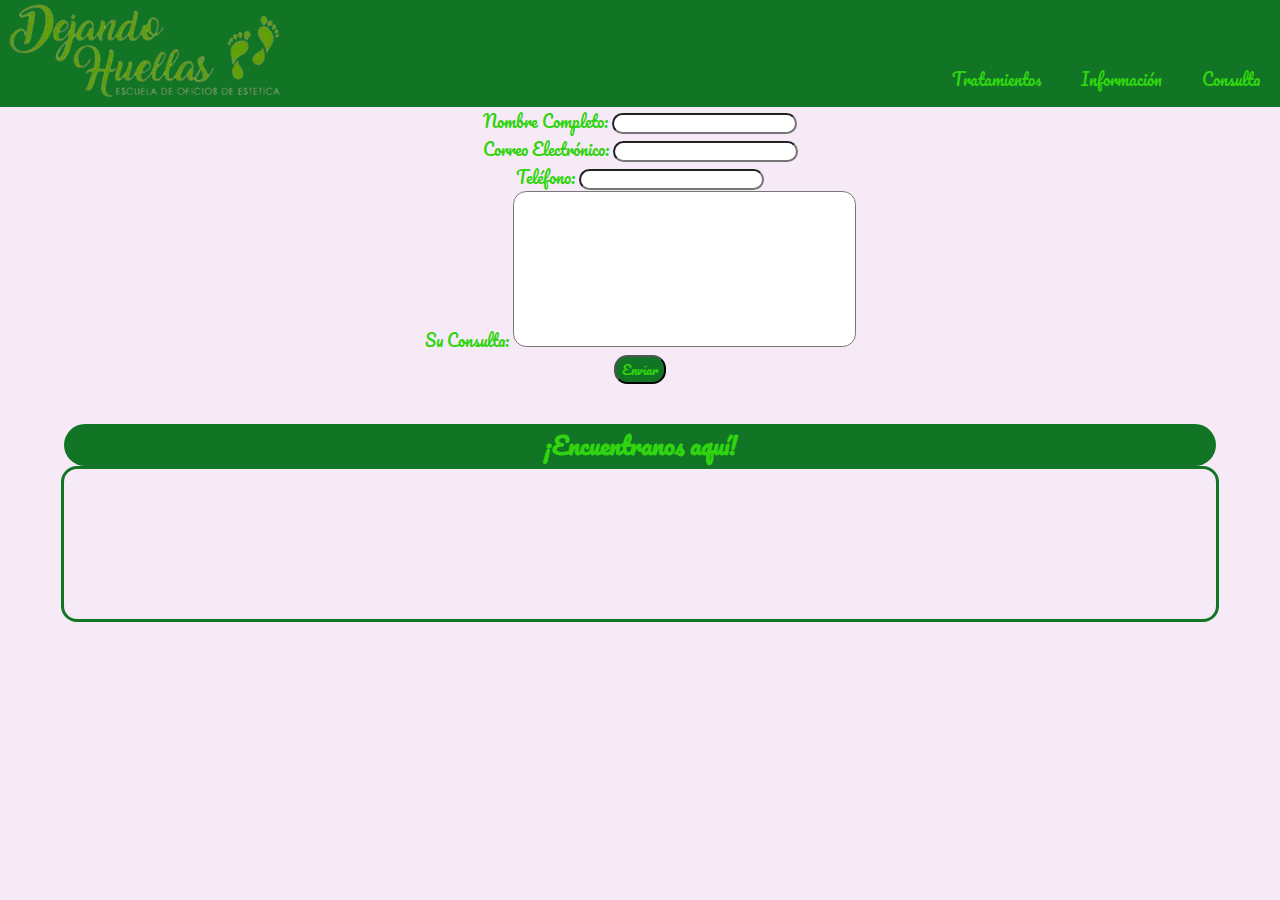
==== pages/consulta.html @ 2d887c53 "Form y validacion agregados" ====
<!DOCTYPE html>
<html lang="es">
<head>
    <meta charset="UTF-8">
    <meta name="viewport" content="width=device-width, initial-scale=1.0">
    <title>Consulta</title>
    <link rel="icon" type="image/x-icon" href="../images/favicon.ico">
    <link rel="stylesheet" href="../css/estilo.css">
    <script src="../js/validar.js"></script>
    <!--Fuentes-->
    <link rel="preconnect" href="https://fonts.googleapis.com">
    <link rel="preconnect" href="https://fonts.gstatic.com" crossorigin>
    <link href="https://fonts.googleapis.com/css2?family=Pacifico&display=swap" rel="stylesheet">
    <!--Fuentes-->
</head>

<body>
  
    <!-- HEADER -->
    <header>
   
        <a href="../index.html">
            <img src="../images/logo-sin-fondo-1920w-286w.webp" alt="DejandoHuellasLogo">
        </a>
        <nav class="navbar">
            
            <a href="tratamiento.html">Tratamientos</a>
            <a href="informacion.html">Información</a>
            <a href="consulta.html">Consulta</a>                                   
        </nav>
    </header>
    
    <form id="formulario" onsubmit="return validar()">
        <label for="nombre">Nombre Completo:</label>
        <input type="text" name="nombre" id="nombre"><br>
        <label for="email">Correo Electrónico:</label>
        <input type="text" name="email" id="email"><br>
        <label for="tel">Teléfono: </label>
        <input type="number" name="tel" id="tel"><br>
        <label for="consulta">Su Consulta:</label>
        <textarea name="consulta" id="consulta" form="formulario" cols="40" rows="10"></textarea><br>
        <input type="submit" value="Enviar" class="boton">
    </form>
    <ul class="list" id="list">

    </ul>

    <div class="ubi">
        <h2>¡Encuentranos aquí!</h2>
        <iframe class="mapa" src="https://www.google.com/maps/embed?pb=!1m18!1m12!1m3!1d38709.392430015214!2d-66.31275811795378!3d-33.18433239438335!2m3!1f0!2f0!3f0!3m2!1i1024!2i768!4f13.1!3m3!1m2!1s0x89c2598a155f537b%3A0xf83235263b82f801!2sEmpire%20State%20Building!5e0!3m2!1sen!2sus!4v1620216626826!5m2!1sen!2sus" frameborder="0" ></iframe>
    </div>
</body>
</html>
---- css/estilo.css ----
@import "navbar.css";
@import "contenidoColumnas.css";
@import url(formulariosstyle.css);

body {
    background-color: rgba(235, 202, 235, .4);
    background-size: cover;    
    margin: 0;
    padding: 0;
    overflow-x: hidden;
}

body {
    font-family: "Pacifico", cursive;
   /*
    font-weight: 400;
    */
    font-style: normal;
    color: rgb(48, 212, 15);
    margin: 0%;
    text-align: center;
}

header {
    display: flex;
    justify-content: space-between;
    background-color: rgb(18, 117, 38);
    width: 100%;
}

.presentacion{
    display: flex;
    flex-direction: row;
    width: 100%;
    background-color: white;
}

#quienes, #somos{
    width: 50%;
    padding: 60px;
    display: flex;
    align-items: center;
    justify-content: center;
}

.avalados {
    background-color: transparent;
}

.avalados h2 {
    color: rgb(18, 117, 38)
}

.galeria {
    background-color: white;  
    overflow: hidden; 
    border-radius: 1em;
    width: 80%;
    max-width: 120em;
    padding: 2em;
    overflow: hidden;
    margin: 0 auto;
}

.contenedorFoto {
    width: 100%;
    padding: 2em;
    border-radius: 1em;
    display: flex; /* Utiliza el modelo de caja flexible */
    justify-content: center; /* Centra horizontalmente las imágenes */
    align-items: center; /* Centra verticalmente las imágenes */
}

#uno {
    border-radius: 1em;
    height: auto;
    max-width: 100%;
    box-shadow: 1em 1em 2em;
    transition: all 0.5s ease;
    margin: 5px;
}

#uno:hover {
    transform: scale(1.021, 1.021);
}

.mapa {
    width: 90%;
    margin: 0 auto;
    border-radius: 1em;
    border: solid rgb(18, 117, 38);
}

.ubi {
    display: flex;
    flex-flow: column nowrap;
    justify-content: center;
}

.ubi h2 {
    background-color: rgb(18, 117, 38);
    border-radius: 1em;
    width: 90%;
    margin: 0 auto;
    margin-top: 1em;
}

/*estilo a botones de "galeria de fotos"*/
.boton {
    border-radius: 1em;
    background-color: rgb(18, 117, 38);
    font-family: "Pacifico", cursive;
    font-weight: 400;
    font-style: normal;
    color: rgb(48, 212, 15);
    transition: all 0.4s ease; 
}

.boton:hover {
    cursor: pointer;
    transform: scale(1.4, 1.4)
}

.botones {
    display: flex;
    justify-content: space-between;   
}
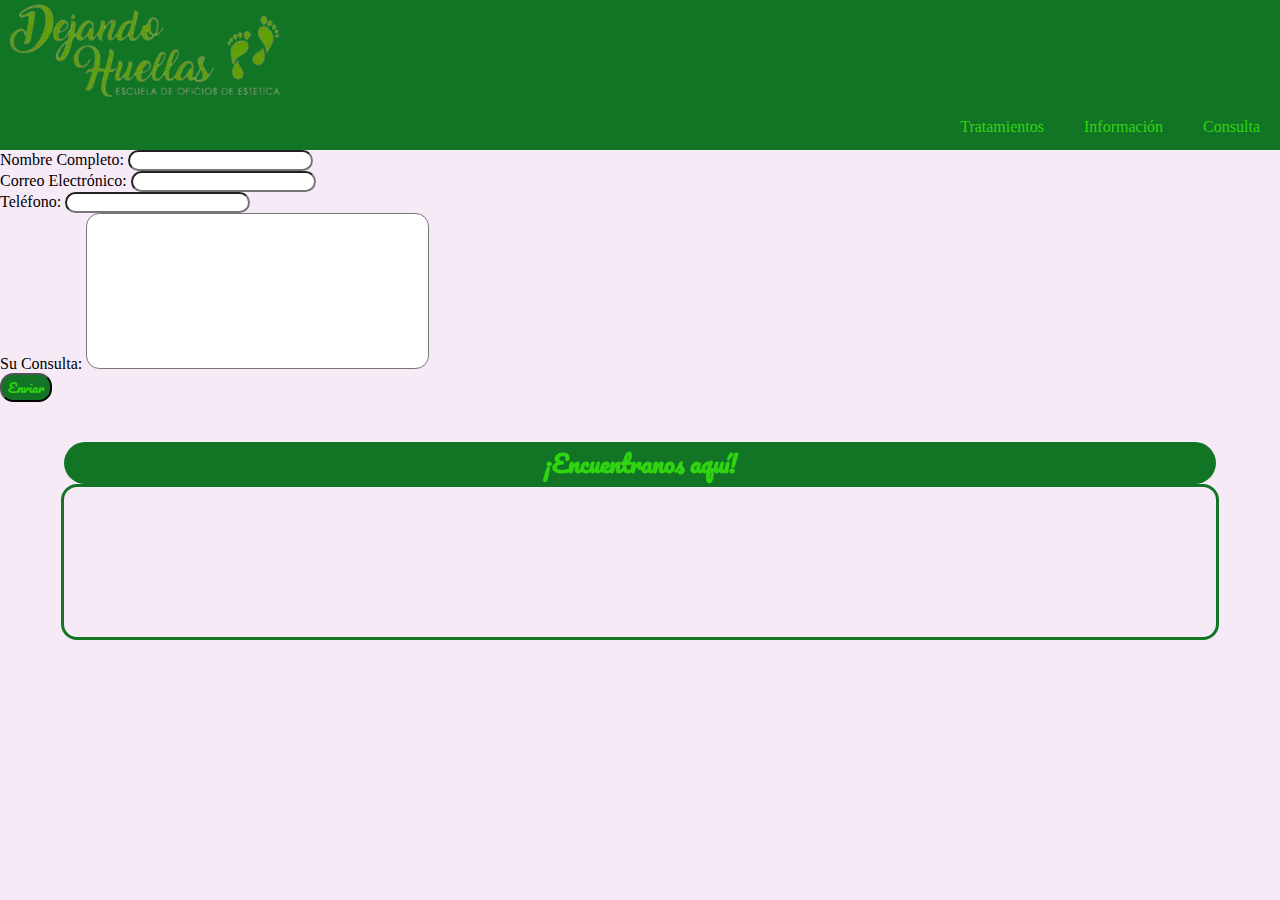
==== commit 40e9bd66: "Revert "Ajuste en el nav-bar"" ====
--- a/pages/consulta.html
+++ b/pages/consulta.html
@@ -22,13 +22,16 @@
         <a href="../index.html">
             <img src="../images/logo-sin-fondo-1920w-286w.webp" alt="DejandoHuellasLogo">
         </a>
+    </header>
+
+    <!-- NAVEGACION -->
         <nav class="navbar">
             
             <a href="tratamiento.html">Tratamientos</a>
             <a href="informacion.html">Información</a>
             <a href="consulta.html">Consulta</a>                                   
         </nav>
-    </header>
+    
     
     <form id="formulario" onsubmit="return validar()">
         <label for="nombre">Nombre Completo:</label>
--- a/css/estilo.css
+++ b/css/estilo.css
@@ -2,6 +2,16 @@
 @import "contenidoColumnas.css";
 @import url(formulariosstyle.css);
 
+
+
+/* DOY ALTERNATIVA A ESTE FONDO DE IMAGEN, CAMBIO POR COLOR SOLIDO COMPLEMENTARIO AL VERDE "MAGENTA"
+body {
+    background-image: url(https://img.freepik.com/fotos-premium/seccion-media-mujer_1048944-6627852.jpg?size=626&ext=jpg);
+    background-size: cover;    
+    margin: 0%;
+    overflow-x: hidden;
+}
+*/
 body {
     background-color: rgba(235, 202, 235, .4);
     background-size: cover;    
@@ -10,7 +20,7 @@
     overflow-x: hidden;
 }
 
-body {
+p, h1, h4, h2 {
     font-family: "Pacifico", cursive;
    /*
     font-weight: 400;
@@ -20,14 +30,37 @@
     margin: 0%;
     text-align: center;
 }
+/* perdón pero te borré la id "menu"
+#menu p {
+    padding-top: 10px;
+}
 
+header nav#menu a:hover {
+    background-color: rgb(2, 27, 4);
+} 
+
+header nav#menu a {
+    text-decoration: none;
+    padding: 20px;
+}
+
+a img{
+    width: 250px;
+    height: 80px;
+}
+*/
 header {
     display: flex;
     justify-content: space-between;
     background-color: rgb(18, 117, 38);
     width: 100%;
 }
-
+/*
+#menu {
+    display: flex;
+    justify-content: space-between;
+}
+*/
 .presentacion{
     display: flex;
     flex-direction: row;
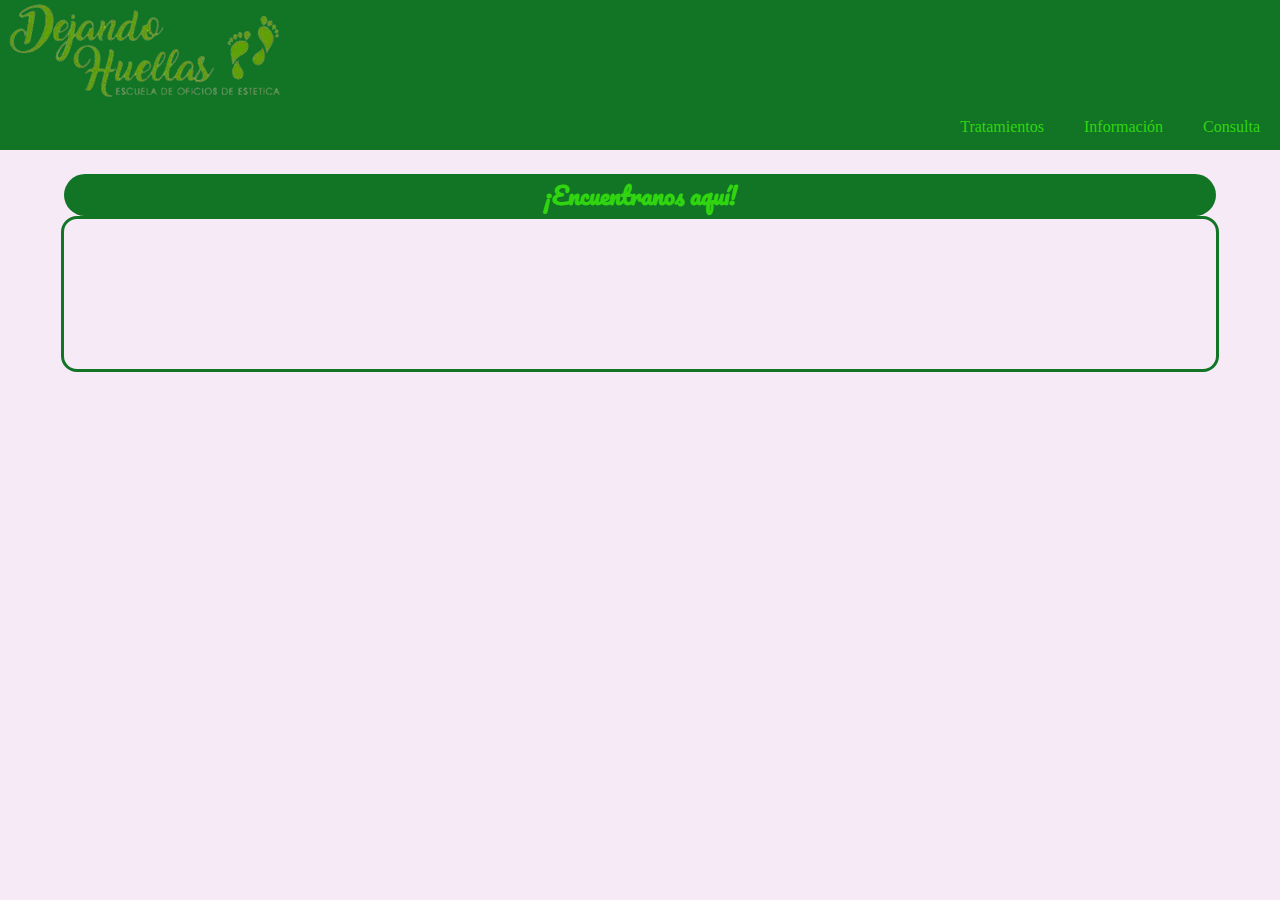
==== commit d694b2d8: "Revert "Form y validacion agregados"" ====
--- a/pages/consulta.html
+++ b/pages/consulta.html
@@ -1,12 +1,11 @@
 <!DOCTYPE html>
-<html lang="es">
+<html lang="en">
 <head>
     <meta charset="UTF-8">
     <meta name="viewport" content="width=device-width, initial-scale=1.0">
-    <title>Consulta</title>
+    <title>Consuta</title>
     <link rel="icon" type="image/x-icon" href="../images/favicon.ico">
     <link rel="stylesheet" href="../css/estilo.css">
-    <script src="../js/validar.js"></script>
     <!--Fuentes-->
     <link rel="preconnect" href="https://fonts.googleapis.com">
     <link rel="preconnect" href="https://fonts.gstatic.com" crossorigin>
@@ -33,20 +32,6 @@
         </nav>
     
     
-    <form id="formulario" onsubmit="return validar()">
-        <label for="nombre">Nombre Completo:</label>
-        <input type="text" name="nombre" id="nombre"><br>
-        <label for="email">Correo Electrónico:</label>
-        <input type="text" name="email" id="email"><br>
-        <label for="tel">Teléfono: </label>
-        <input type="number" name="tel" id="tel"><br>
-        <label for="consulta">Su Consulta:</label>
-        <textarea name="consulta" id="consulta" form="formulario" cols="40" rows="10"></textarea><br>
-        <input type="submit" value="Enviar" class="boton">
-    </form>
-    <ul class="list" id="list">
-
-    </ul>
 
     <div class="ubi">
         <h2>¡Encuentranos aquí!</h2>
--- a/css/estilo.css
+++ b/css/estilo.css
@@ -1,6 +1,5 @@
 @import "navbar.css";
 @import "contenidoColumnas.css";
-@import url(formulariosstyle.css);
 
 
 
@@ -151,7 +150,7 @@
 
 .boton:hover {
     cursor: pointer;
-    transform: scale(1.4, 1.4)
+    transform: scale(1.6, 1.6)
 }
 
 .botones {
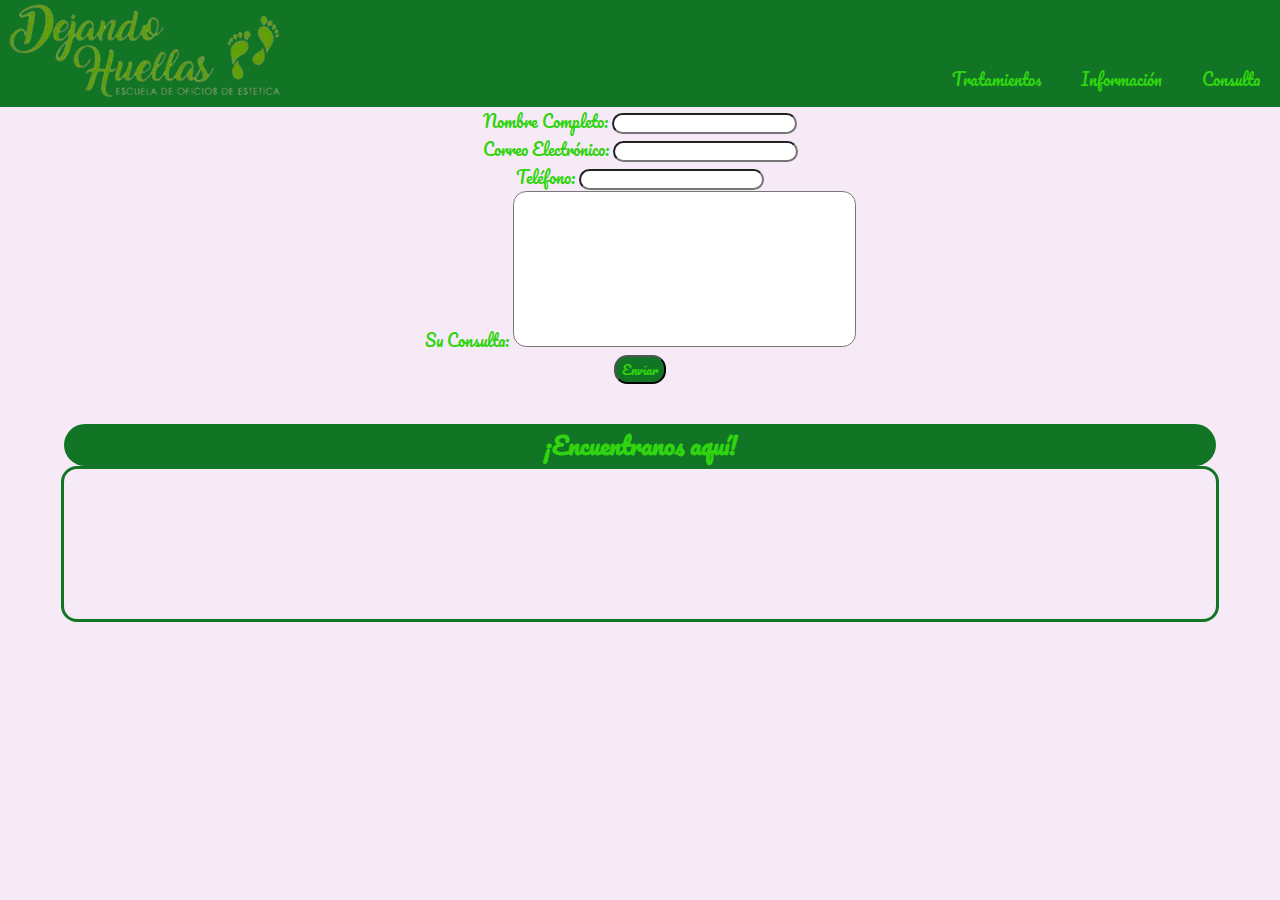
==== commit 0f73e233: "restauracion repo" ====
--- a/pages/consulta.html
+++ b/pages/consulta.html
@@ -1,11 +1,12 @@
 <!DOCTYPE html>
-<html lang="en">
+<html lang="es">
 <head>
     <meta charset="UTF-8">
     <meta name="viewport" content="width=device-width, initial-scale=1.0">
-    <title>Consuta</title>
+    <title>Consulta</title>
     <link rel="icon" type="image/x-icon" href="../images/favicon.ico">
     <link rel="stylesheet" href="../css/estilo.css">
+    <script src="../js/validar.js"></script>
     <!--Fuentes-->
     <link rel="preconnect" href="https://fonts.googleapis.com">
     <link rel="preconnect" href="https://fonts.gstatic.com" crossorigin>
@@ -21,17 +22,28 @@
         <a href="../index.html">
             <img src="../images/logo-sin-fondo-1920w-286w.webp" alt="DejandoHuellasLogo">
         </a>
-    </header>
-
-    <!-- NAVEGACION -->
         <nav class="navbar">
             
             <a href="tratamiento.html">Tratamientos</a>
             <a href="informacion.html">Información</a>
             <a href="consulta.html">Consulta</a>                                   
         </nav>
+    </header>
     
-    
+    <form id="formulario" onsubmit="return validar()">
+        <label for="nombre">Nombre Completo:</label>
+        <input type="text" name="nombre" id="nombre"><br>
+        <label for="email">Correo Electrónico:</label>
+        <input type="text" name="email" id="email"><br>
+        <label for="tel">Teléfono: </label>
+        <input type="number" name="tel" id="tel"><br>
+        <label for="consulta">Su Consulta:</label>
+        <textarea name="consulta" id="consulta" form="formulario" cols="40" rows="10"></textarea><br>
+        <input type="submit" value="Enviar" class="boton">
+    </form>
+    <ul class="list" id="list">
+
+    </ul>
 
     <div class="ubi">
         <h2>¡Encuentranos aquí!</h2>
--- a/css/estilo.css
+++ b/css/estilo.css
@@ -1,16 +1,7 @@
 @import "navbar.css";
 @import "contenidoColumnas.css";
+@import url(formulariosstyle.css);
 
-
-
-/* DOY ALTERNATIVA A ESTE FONDO DE IMAGEN, CAMBIO POR COLOR SOLIDO COMPLEMENTARIO AL VERDE "MAGENTA"
-body {
-    background-image: url(https://img.freepik.com/fotos-premium/seccion-media-mujer_1048944-6627852.jpg?size=626&ext=jpg);
-    background-size: cover;    
-    margin: 0%;
-    overflow-x: hidden;
-}
-*/
 body {
     background-color: rgba(235, 202, 235, .4);
     background-size: cover;    
@@ -19,7 +10,7 @@
     overflow-x: hidden;
 }
 
-p, h1, h4, h2 {
+body {
     font-family: "Pacifico", cursive;
    /*
     font-weight: 400;
@@ -29,37 +20,14 @@
     margin: 0%;
     text-align: center;
 }
-/* perdón pero te borré la id "menu"
-#menu p {
-    padding-top: 10px;
-}
 
-header nav#menu a:hover {
-    background-color: rgb(2, 27, 4);
-} 
-
-header nav#menu a {
-    text-decoration: none;
-    padding: 20px;
-}
-
-a img{
-    width: 250px;
-    height: 80px;
-}
-*/
 header {
     display: flex;
     justify-content: space-between;
     background-color: rgb(18, 117, 38);
     width: 100%;
 }
-/*
-#menu {
-    display: flex;
-    justify-content: space-between;
-}
-*/
+
 .presentacion{
     display: flex;
     flex-direction: row;
@@ -150,7 +118,7 @@
 
 .boton:hover {
     cursor: pointer;
-    transform: scale(1.6, 1.6)
+    transform: scale(1.4, 1.4)
 }
 
 .botones {
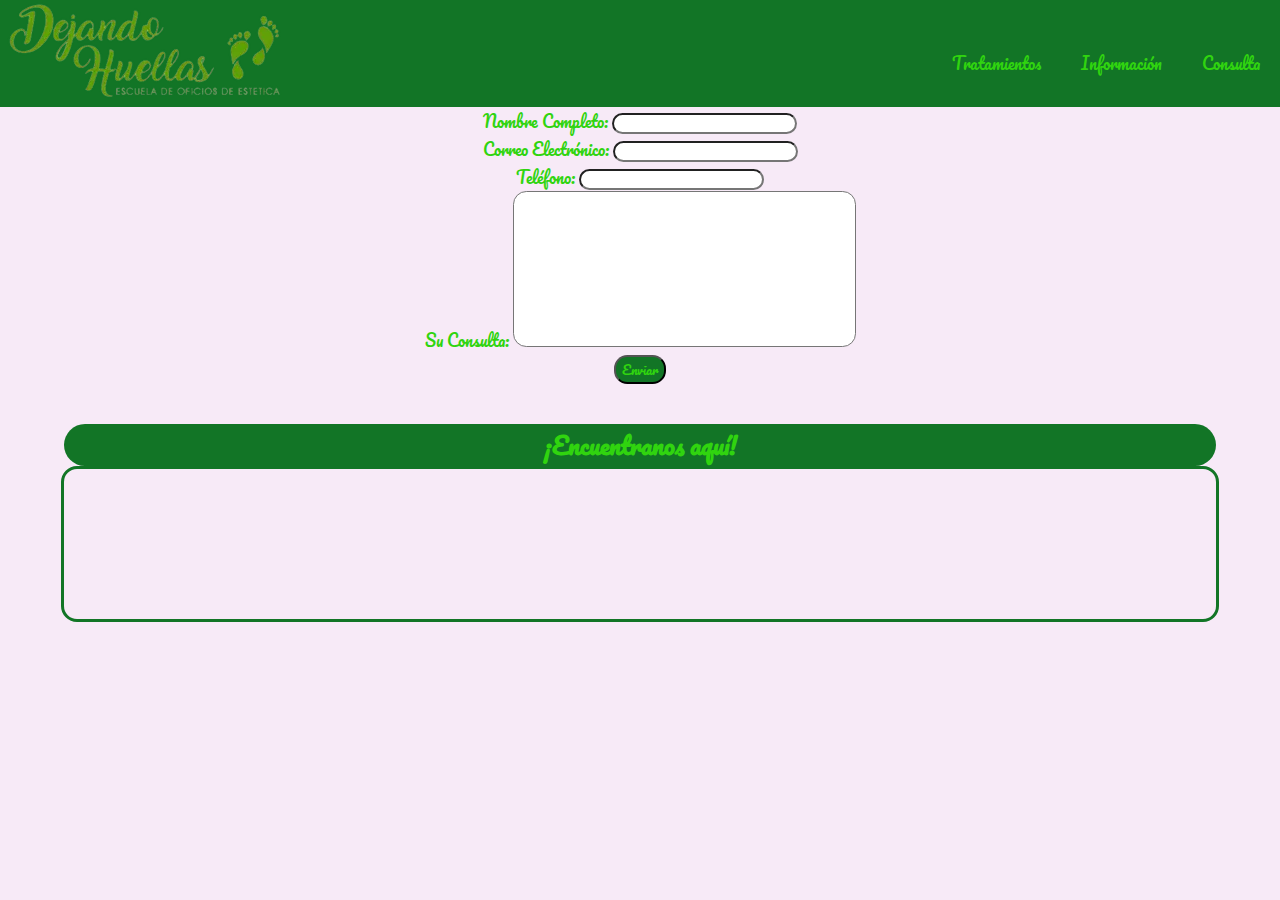
==== commit be78f5f8: "Ajuste en navbar" ====
--- a/pages/consulta.html
+++ b/pages/consulta.html
@@ -24,9 +24,9 @@
         </a>
         <nav class="navbar">
             
-            <a href="tratamiento.html">Tratamientos</a>
-            <a href="informacion.html">Información</a>
-            <a href="consulta.html">Consulta</a>                                   
+            <a href="tratamiento.html"><p>Tratamientos</p></a>
+            <a href="informacion.html"><p>Información</p></a>
+            <a href="consulta.html"><p>Consulta</p></a>                                   
         </nav>
     </header>
     
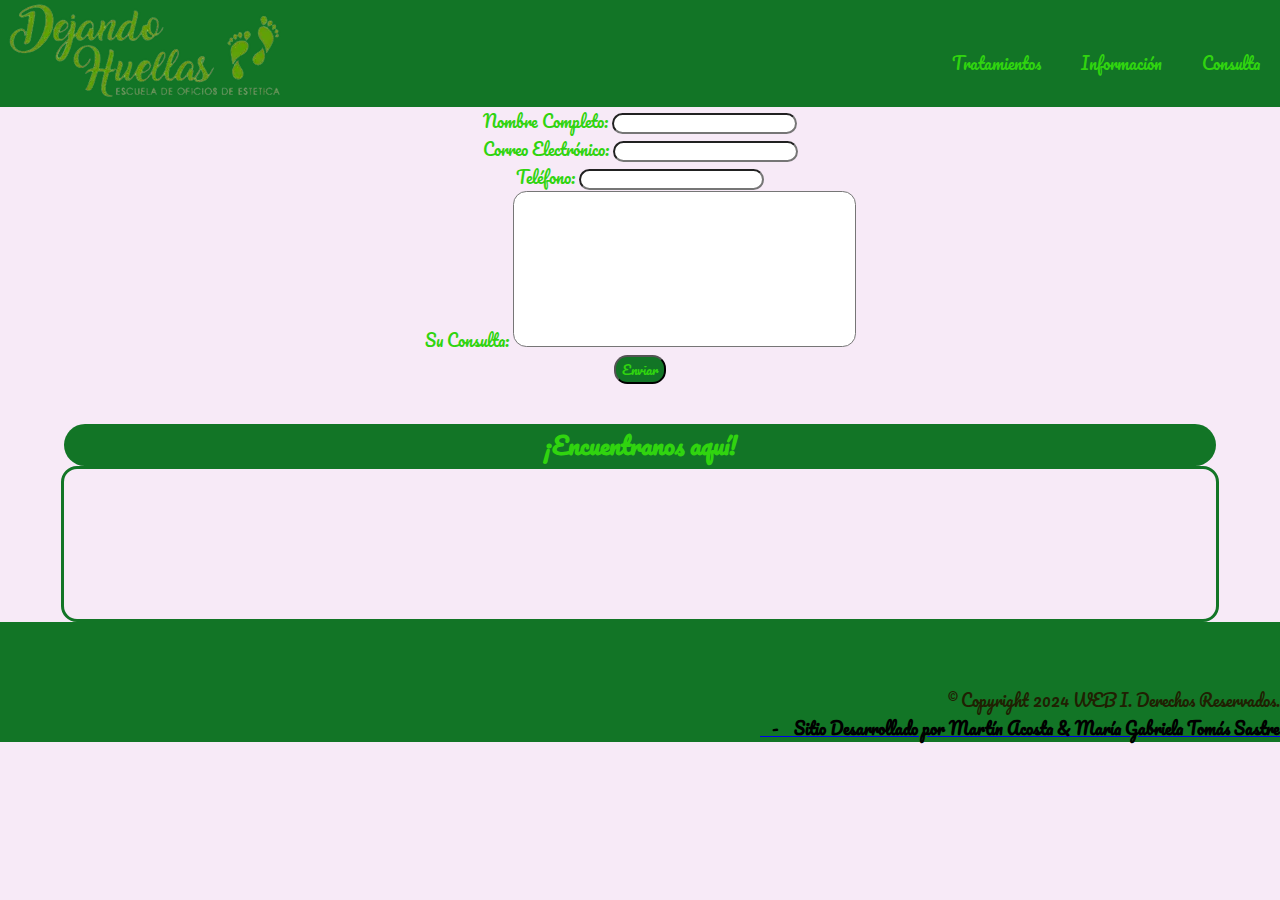
==== commit de11af0c: "footer agregado y ajustado" ====
--- a/pages/consulta.html
+++ b/pages/consulta.html
@@ -2,7 +2,6 @@
 <html lang="es">
 <head>
     <meta charset="UTF-8">
-    <meta name="viewport" content="width=device-width, initial-scale=1.0">
     <title>Consulta</title>
     <link rel="icon" type="image/x-icon" href="../images/favicon.ico">
     <link rel="stylesheet" href="../css/estilo.css">
@@ -45,9 +44,14 @@
 
     </ul>
 
+
     <div class="ubi">
         <h2>¡Encuentranos aquí!</h2>
         <iframe class="mapa" src="https://www.google.com/maps/embed?pb=!1m18!1m12!1m3!1d38709.392430015214!2d-66.31275811795378!3d-33.18433239438335!2m3!1f0!2f0!3f0!3m2!1i1024!2i768!4f13.1!3m3!1m2!1s0x89c2598a155f537b%3A0xf83235263b82f801!2sEmpire%20State%20Building!5e0!3m2!1sen!2sus!4v1620216626826!5m2!1sen!2sus" frameborder="0" ></iframe>
     </div>
+     <div class="footer">
+        <p style="color:#202002;">© Copyright 2024 WEB I. Derechos Reservados.</p> <p><a href="https://tinchoacosta.github.io/index.html" target="_blank"><strong> &nbsp;&nbsp;&nbsp;-&nbsp;&nbsp;&nbsp; Sitio Desarrollado por Martín Acosta & María Gabriela Tomás Sastre</strong></a></p>
+     </div>
+
 </body>
 </html>--- a/css/estilo.css
+++ b/css/estilo.css
@@ -1,8 +1,14 @@
 @import "navbar.css";
+@import "footer.css";
 @import "contenidoColumnas.css";
+@import "estiloInformacion.css";
 @import url(formulariosstyle.css);
 
 body {
+    font-family: "Pacifico", cursive;
+    font-style: normal;
+    color: rgb(48, 212, 15);
+    margin: 0%;
     background-color: rgba(235, 202, 235, .4);
     background-size: cover;    
     margin: 0;
@@ -10,14 +16,11 @@
     overflow-x: hidden;
 }
 
-body {
-    font-family: "Pacifico", cursive;
-   /*
-    font-weight: 400;
-    */
-    font-style: normal;
-    color: rgb(48, 212, 15);
-    margin: 0%;
+.ubi h2{
+    text-align: center;
+}
+
+h1 {
     text-align: center;
 }
 
@@ -35,16 +38,27 @@
     background-color: white;
 }
 
+#imagen{
+    
+    padding: 10px;
+    display: flex;
+    align-items: center;
+    justify-content: center;
+    box-sizing: border-box;
+}
+
 #quienes, #somos{
     width: 50%;
     padding: 60px;
     display: flex;
     align-items: center;
     justify-content: center;
+    box-sizing: border-box;
 }
 
 .avalados {
     background-color: transparent;
+    text-align: center;
 }
 
 .avalados h2 {
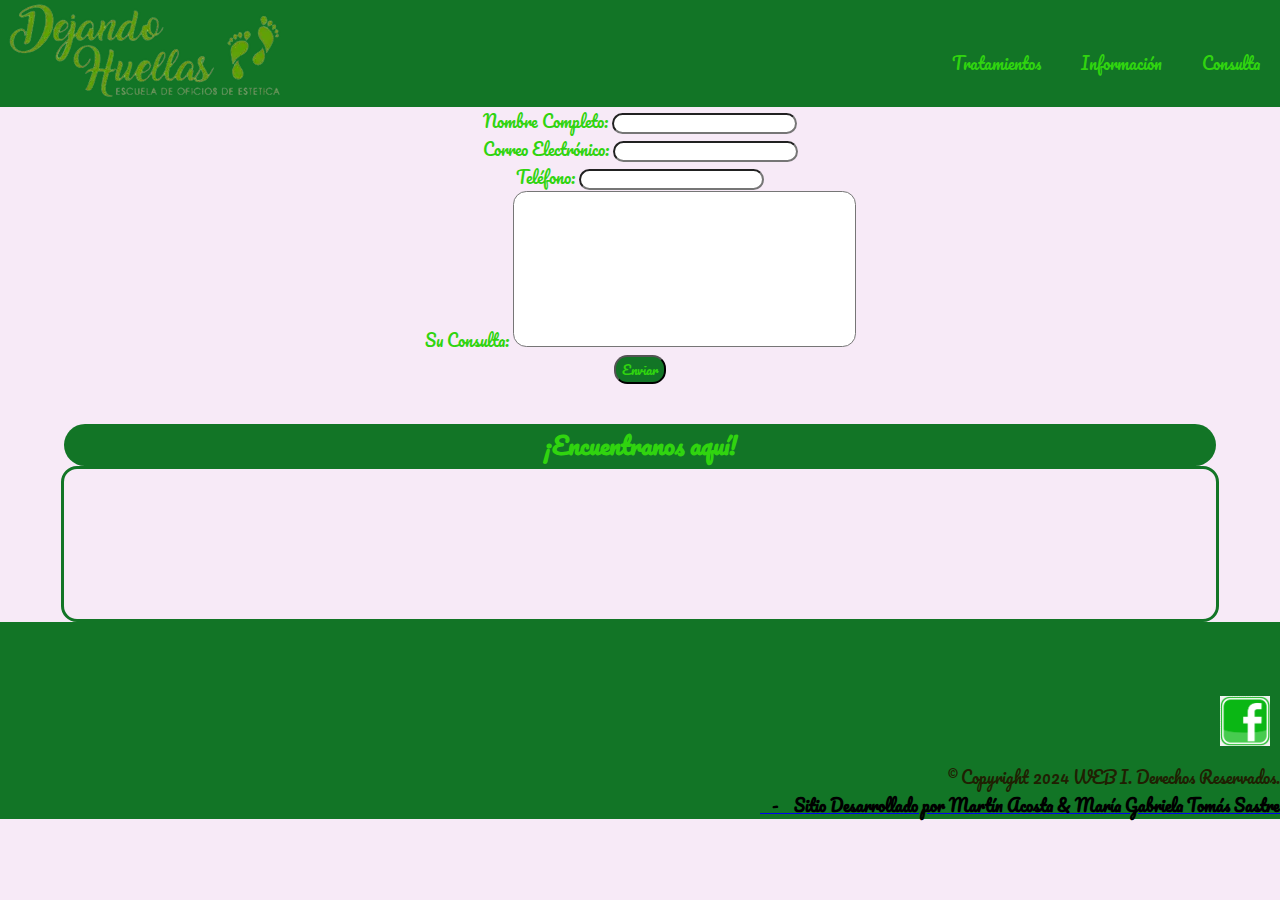
==== commit aafe5121: "retoque footer link Facebook" ====
--- a/pages/consulta.html
+++ b/pages/consulta.html
@@ -50,6 +50,7 @@
         <iframe class="mapa" src="https://www.google.com/maps/embed?pb=!1m18!1m12!1m3!1d38709.392430015214!2d-66.31275811795378!3d-33.18433239438335!2m3!1f0!2f0!3f0!3m2!1i1024!2i768!4f13.1!3m3!1m2!1s0x89c2598a155f537b%3A0xf83235263b82f801!2sEmpire%20State%20Building!5e0!3m2!1sen!2sus!4v1620216626826!5m2!1sen!2sus" frameborder="0" ></iframe>
     </div>
      <div class="footer">
+        <div style="padding: 10px;" ><a href="https://www.facebook.com/dejandohuellas1410" target="_blank"><img src="../images/facebook_logo.png" alt="Facebook" width="50px"></a></div>
         <p style="color:#202002;">© Copyright 2024 WEB I. Derechos Reservados.</p> <p><a href="https://tinchoacosta.github.io/index.html" target="_blank"><strong> &nbsp;&nbsp;&nbsp;-&nbsp;&nbsp;&nbsp; Sitio Desarrollado por Martín Acosta & María Gabriela Tomás Sastre</strong></a></p>
      </div>
 
